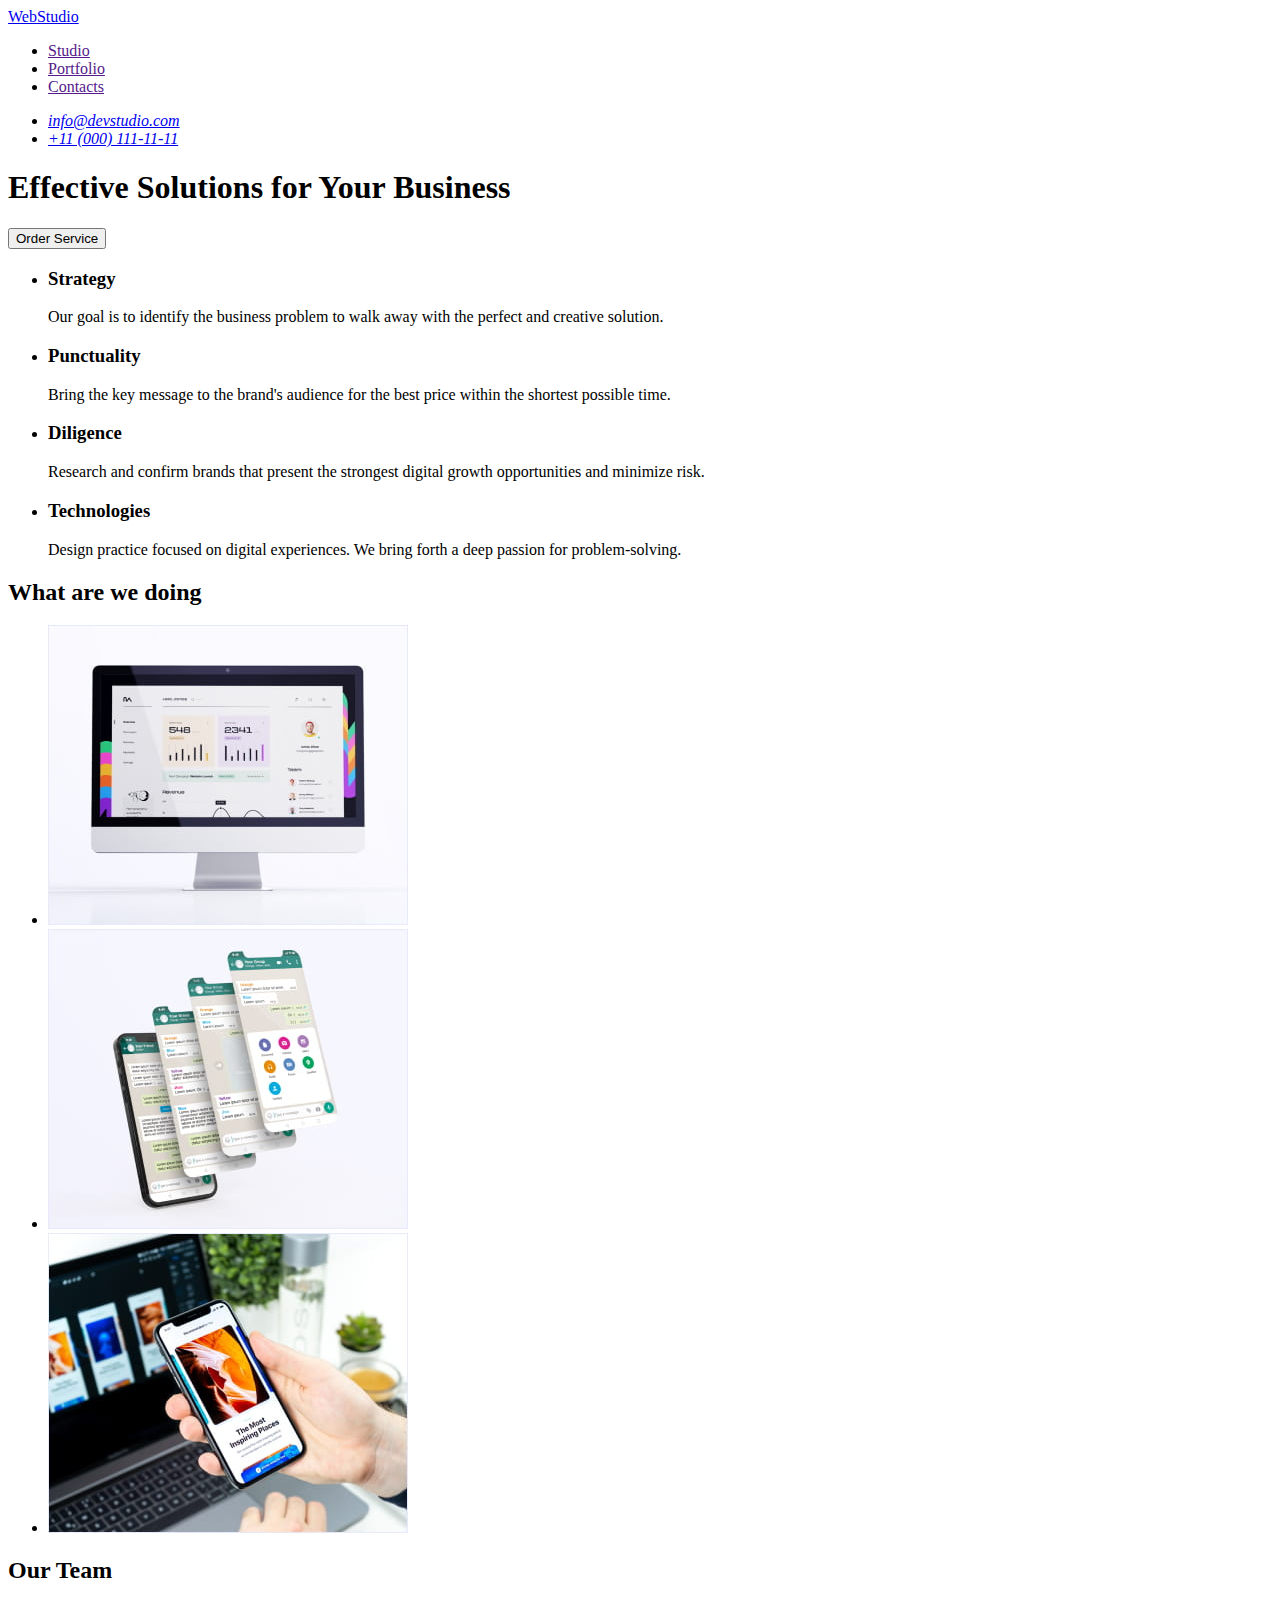
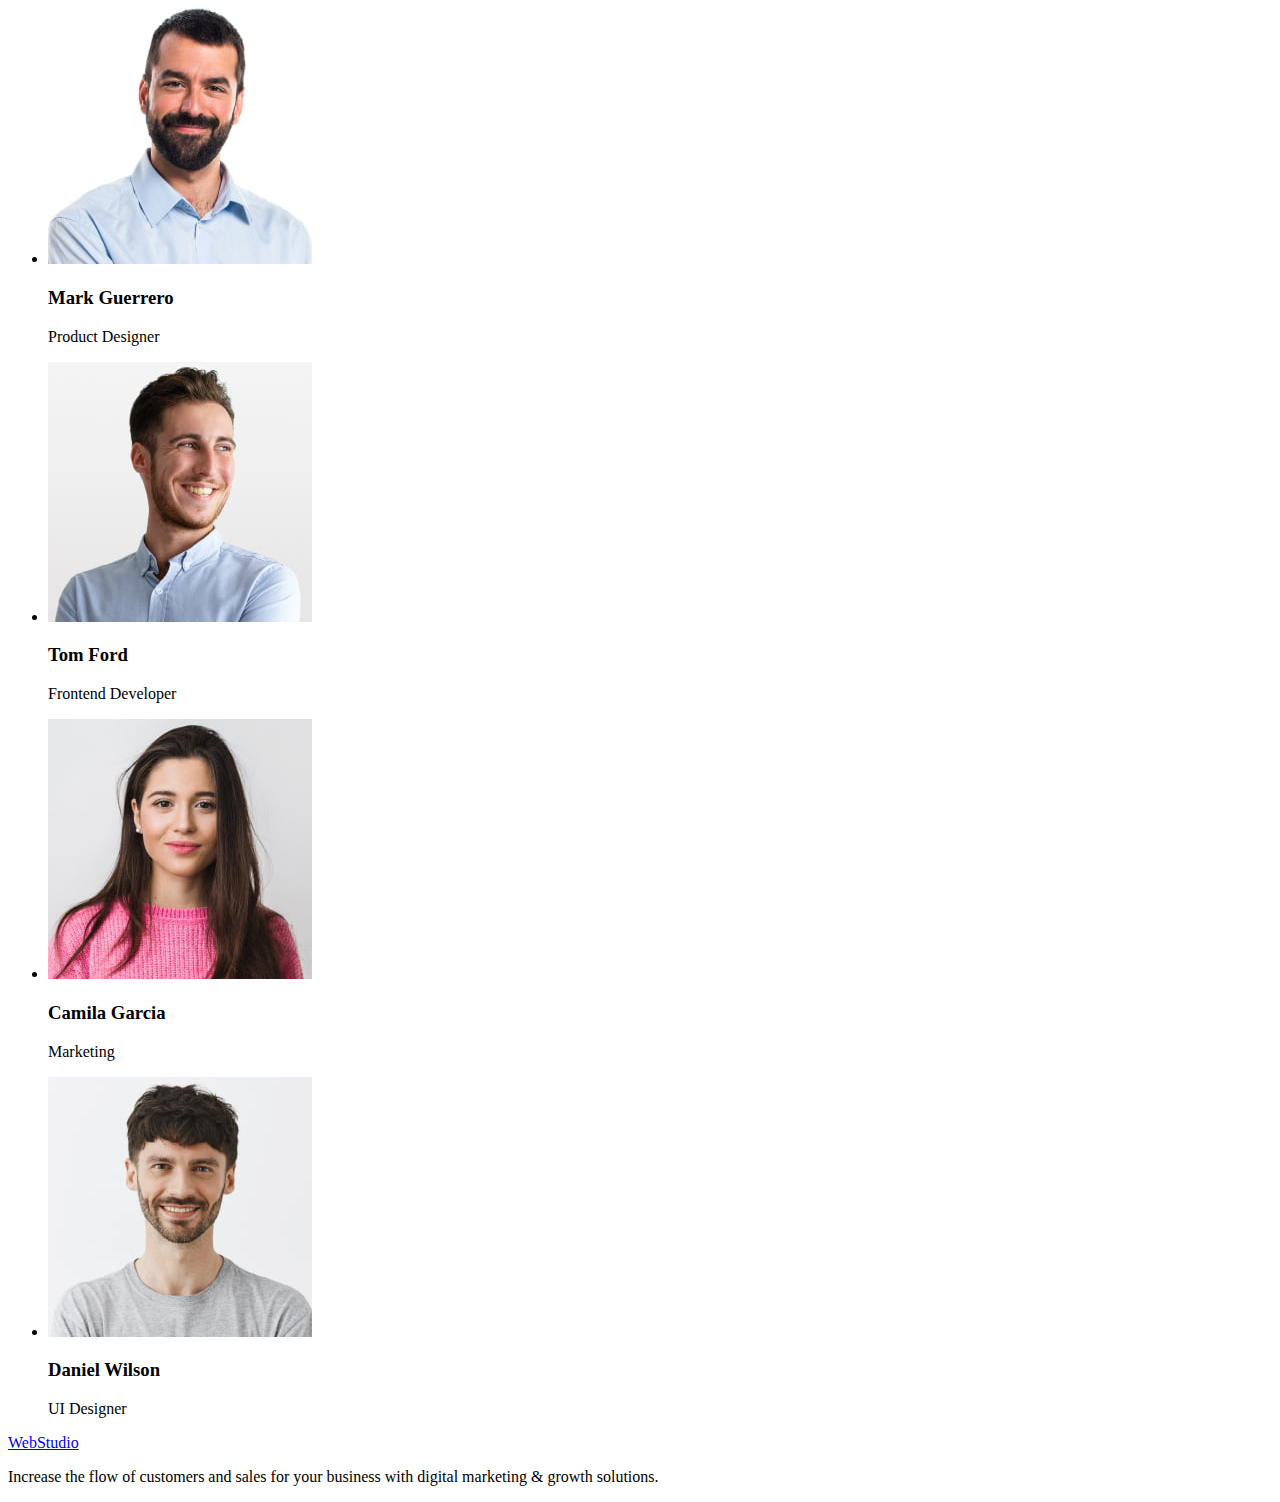
==== index.html @ e500a199 "Initial commit" ====
<!DOCTYPE html>
<html lang="en">
  <head>
    <meta charset="UTF-8" />
    <meta http-equiv="X-UA-Compatible" content="IE=edge" />
    <meta name="viewport" content="width=device-width, initial-scale=1.0" />
    <title>WebStudio</title>
  </head>
  <body>
    <header>
      <!-- Navigation -->
      <nav>
        <a href="./index.html">WebStudio</a>
        <ul>
          <li>
            <a href="">Studio</a>
          </li>
          <li>
            <a href="">Portfolio</a>
          </li>
          <li>
            <a href="">Contacts</a>
          </li>
        </ul>
      </nav>

      <!-- Contacts -->
      <address>
        <ul>
          <li><a href="mailto:info@devstudio.com">info@devstudio.com</a></li>
          <li><a href="tel:+110001111111">+11 (000) 111-11-11</a></li>
        </ul>
      </address>
    </header>

    <!-- Main Content -->
    <main>
      <!-- Hero Section -->
      <section>
        <h1>Effective Solutions for Your Business</h1>
        <button type="button">Order Service</button>
      </section>

      <!-- Advantages -->
      <section>
        <h2 hidden>Our advantages</h2>
        <ul>
          <li>
            <h3>Strategy</h3>
            <p>
              Our goal is to identify the business problem to walk away with the
              perfect and creative solution.
            </p>
          </li>
          <li>
            <h3>Punctuality</h3>
            <p>
              Bring the key message to the brand's audience for the best price
              within the shortest possible time.
            </p>
          </li>
          <li>
            <h3>Diligence</h3>
            <p>
              Research and confirm brands that present the strongest digital
              growth opportunities and minimize risk.
            </p>
          </li>
          <li>
            <h3>Technologies</h3>
            <p>
              Design practice focused on digital experiences. We bring forth a
              deep passion for problem-solving.
            </p>
          </li>
        </ul>
      </section>

      <!-- Gallery -->
      <section>
        <h2>What are we doing</h2>
        <ul>
          <li>
            <img
              src="./images/gallery/img-1.jpg"
              alt="Desktop App"
              width="360"
              height="300"
            />
          </li>
          <li>
            <img
              src="./images/gallery/img-2.jpg"
              alt="Messenger"
              width="360"
              height="300"
            />
          </li>
          <li>
            <img
              src="./images/gallery/img-3.jpg"
              alt="Mobile App"
              width="360"
              height="300"
            />
          </li>
        </ul>
      </section>

      <!-- Team -->
      <section>
        <h2>Our Team</h2>
        <ul>
          <li>
            <img
              src="./images/team/card-1.jpg"
              alt="Mark Guerrero"
              width="264"
              height="260"
            />
            <h3>Mark Guerrero</h3>
            <p>Product Designer</p>
          </li>
          <li>
            <img
              src="./images/team/card-2.jpg"
              alt="Tom Ford"
              width="264"
              height="260"
            />
            <h3>Tom Ford</h3>
            <p>Frontend Developer</p>
          </li>
          <li>
            <img
              src="./images/team/card-3.jpg"
              alt="Camila Garcia"
              width="264"
              height="260"
            />
            <h3>Camila Garcia</h3>
            <p>Marketing</p>
          </li>
          <li>
            <img
              src="./images/team/card-4.jpg"
              alt="Daniel Wilson"
              width="264"
              height="260"
            />
            <h3>Daniel Wilson</h3>
            <p>UI Designer</p>
          </li>
        </ul>
      </section>
    </main>
    <footer>
      <a href="./index.html">WebStudio</a>
      <p>
        Increase the flow of customers and sales for your business with digital
        marketing & growth solutions.
      </p>
    </footer>
  </body>
</html>
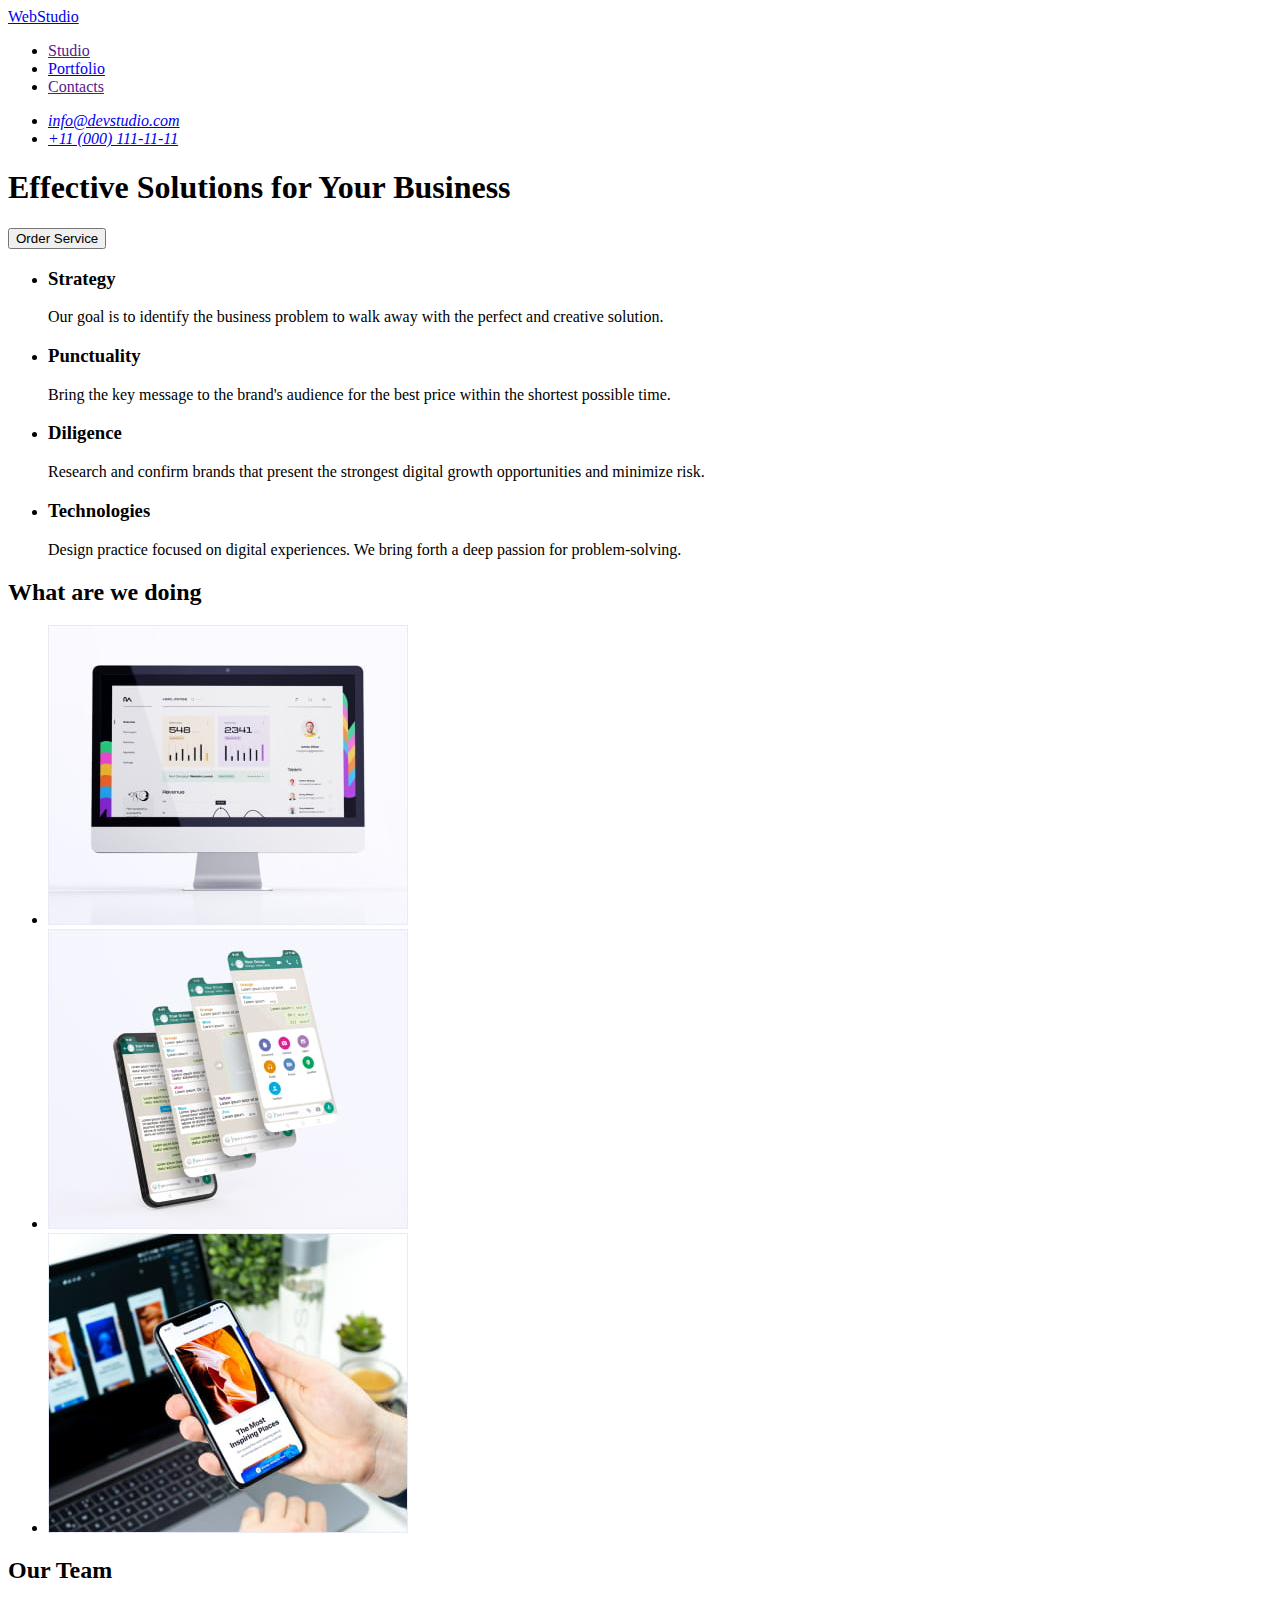
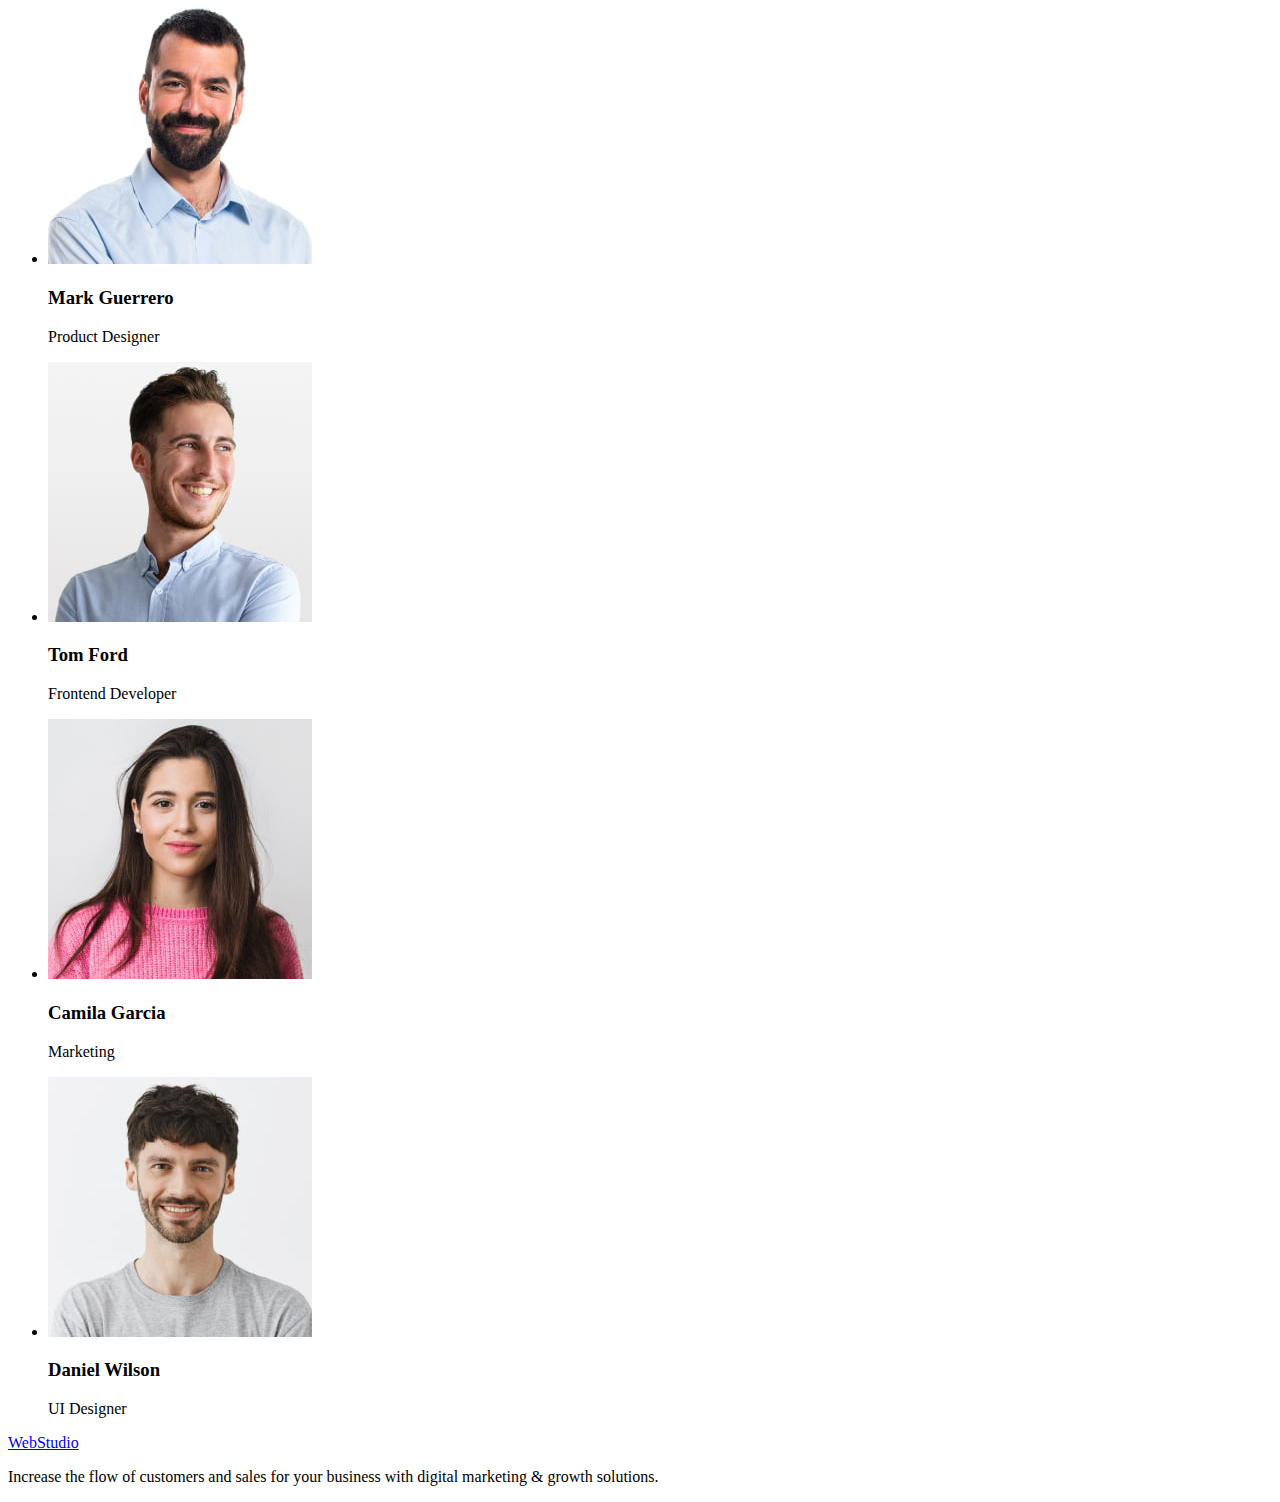
==== commit 677d6bc1: "create portfolio.html" ====
--- a/index.html
+++ b/index.html
@@ -16,7 +16,7 @@
             <a href="">Studio</a>
           </li>
           <li>
-            <a href="">Portfolio</a>
+            <a href="./portfolio.html">Portfolio</a>
           </li>
           <li>
             <a href="">Contacts</a>
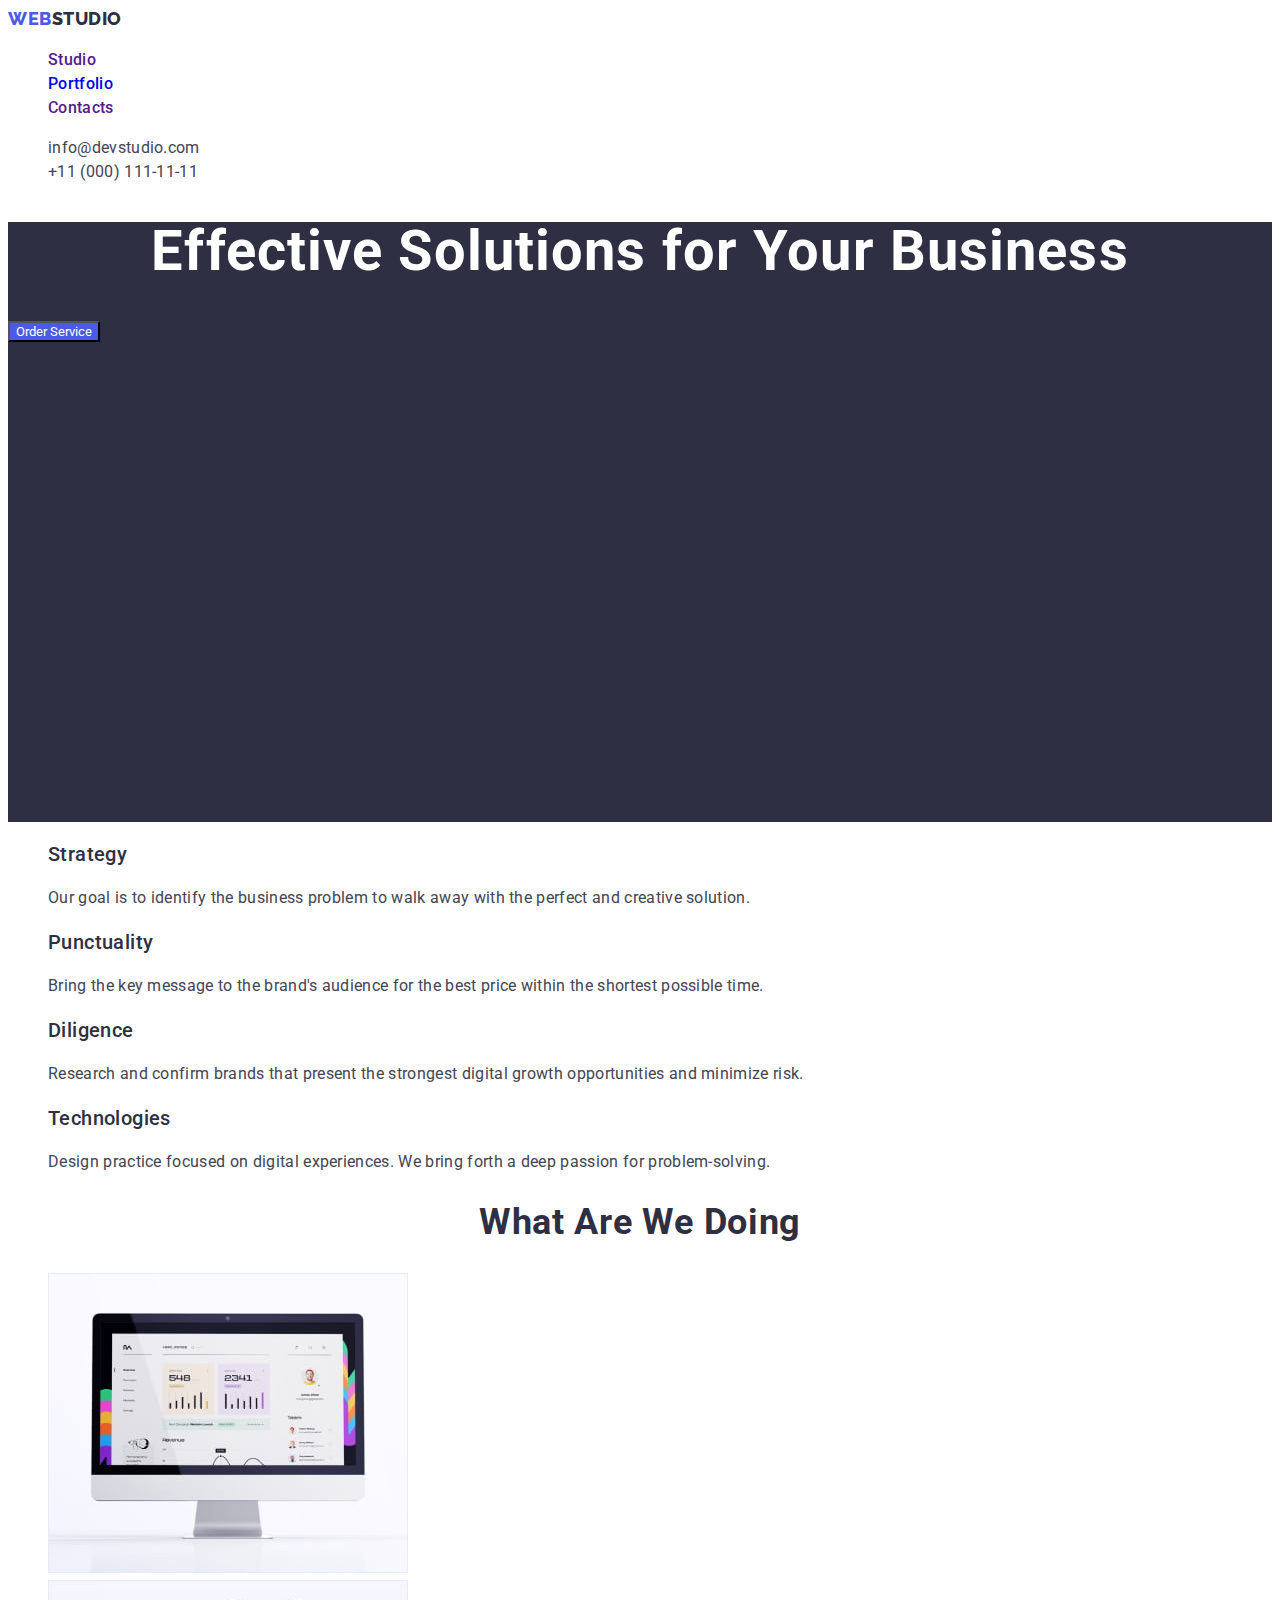
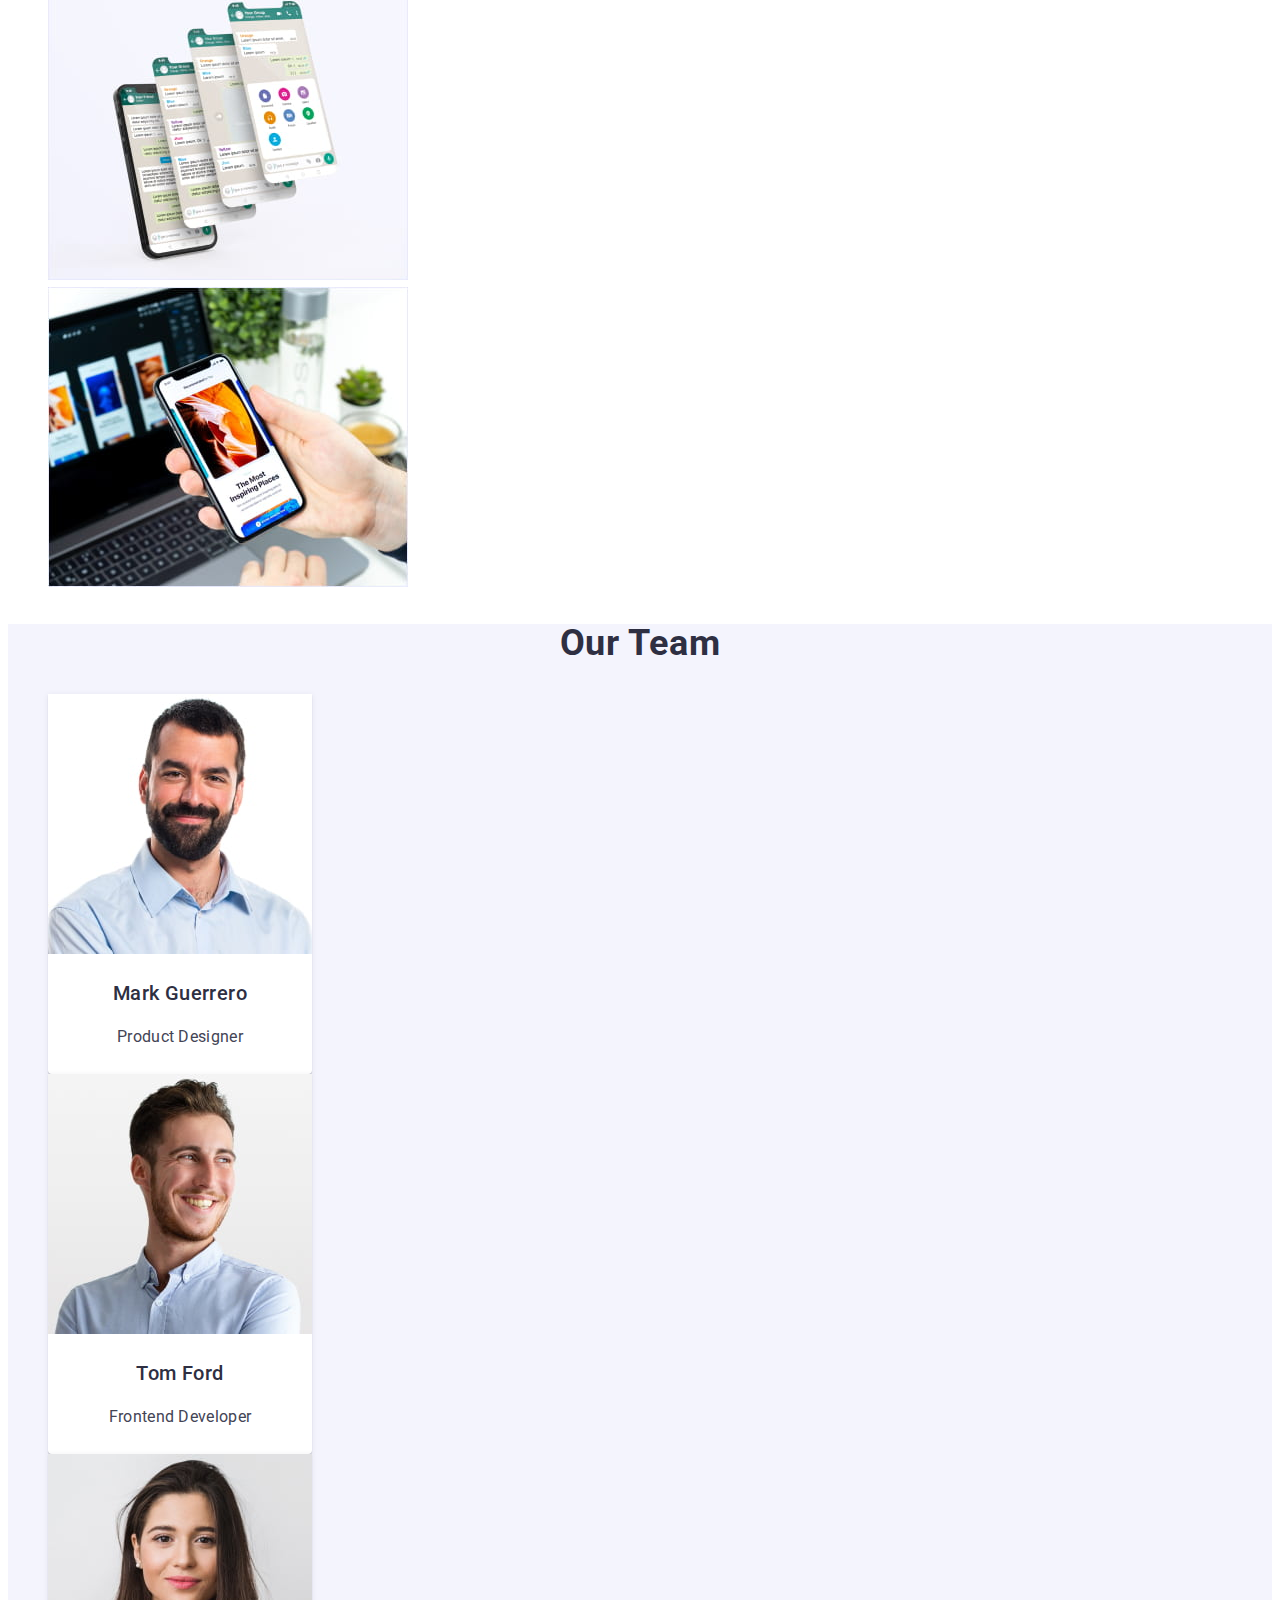
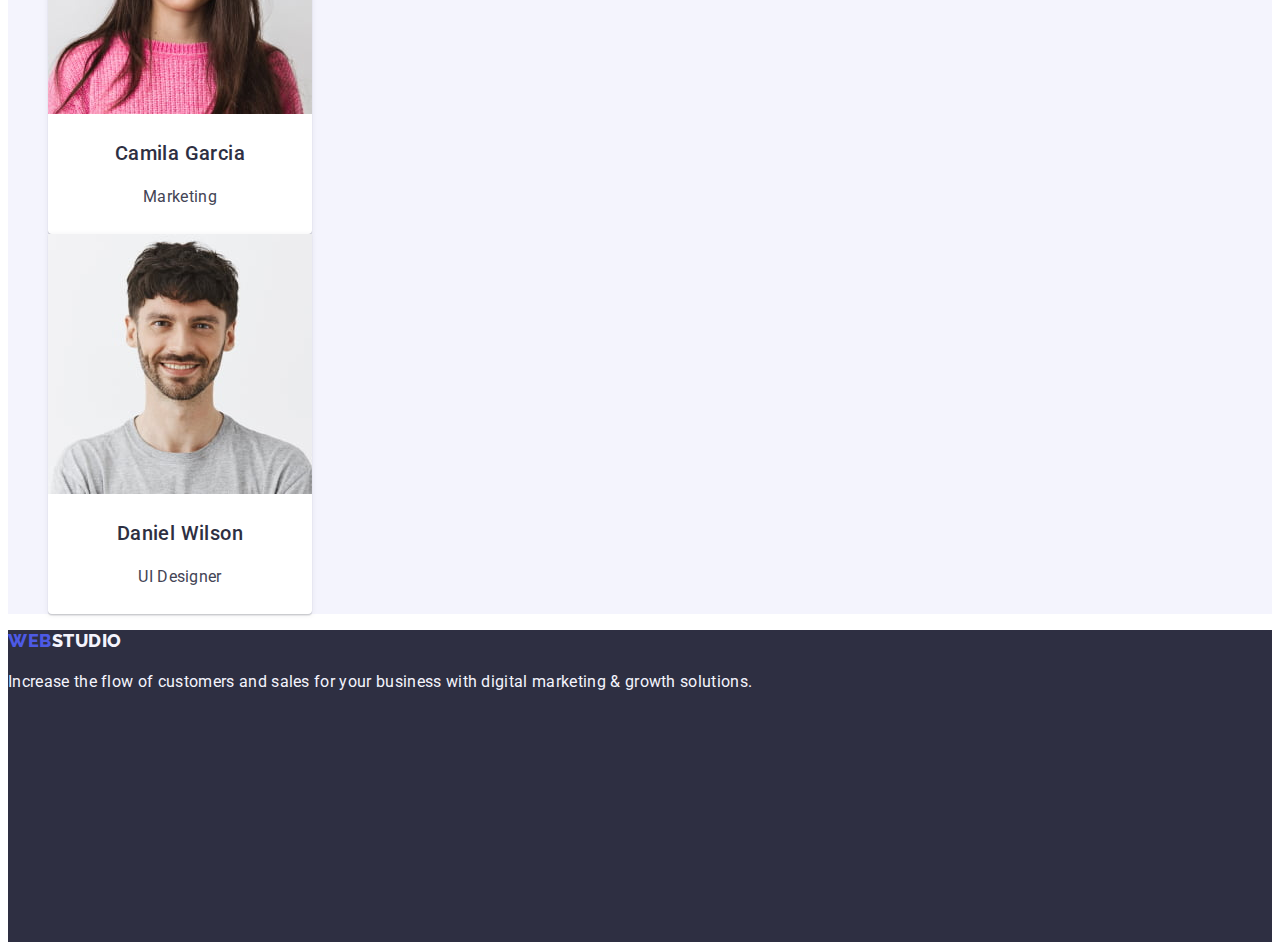
==== commit ff42258f: "add styles.css" ====
--- a/index.html
+++ b/index.html
@@ -4,31 +4,48 @@
     <meta charset="UTF-8" />
     <meta http-equiv="X-UA-Compatible" content="IE=edge" />
     <meta name="viewport" content="width=device-width, initial-scale=1.0" />
+    <link rel="preconnect" href="https://fonts.googleapis.com" />
+    <link rel="preconnect" href="https://fonts.gstatic.com" crossorigin />
+    <link
+      href="https://fonts.googleapis.com/css2?family=Raleway:wght@800&family=Roboto:wght@400;500;700&display=swap"
+      rel="stylesheet"
+    />
+    <link rel="stylesheet" href="./css/styles.css" />
     <title>WebStudio</title>
   </head>
   <body>
     <header>
       <!-- Navigation -->
-      <nav>
-        <a href="./index.html">WebStudio</a>
-        <ul>
-          <li>
-            <a href="">Studio</a>
+      <nav class="nav">
+        <a class="logo link" href="./index.html"
+          >Web<span class="logo-part">Studio</span></a
+        >
+        <ul class="list">
+          <li class="nav-item">
+            <a class="link" href="">Studio</a>
           </li>
-          <li>
-            <a href="./portfolio.html">Portfolio</a>
+          <li class="nav-item">
+            <a class="link" href="./portfolio.html">Portfolio</a>
           </li>
-          <li>
-            <a href="">Contacts</a>
+          <li class="nav-item">
+            <a class="link" href="">Contacts</a>
           </li>
         </ul>
       </nav>
 
       <!-- Contacts -->
-      <address>
-        <ul>
-          <li><a href="mailto:info@devstudio.com">info@devstudio.com</a></li>
-          <li><a href="tel:+110001111111">+11 (000) 111-11-11</a></li>
+      <address class="contacts">
+        <ul class="list">
+          <li>
+            <a class="contacts-item link" href="mailto:info@devstudio.com"
+              >info@devstudio.com</a
+            >
+          </li>
+          <li>
+            <a class="contacts-item link" href="tel:+110001111111"
+              >+11 (000) 111-11-11</a
+            >
+          </li>
         </ul>
       </address>
     </header>
@@ -36,38 +53,38 @@
     <!-- Main Content -->
     <main>
       <!-- Hero Section -->
-      <section>
-        <h1>Effective Solutions for Your Business</h1>
-        <button type="button">Order Service</button>
+      <section class="hero">
+        <h1 class="hero-title">Effective Solutions for Your Business</h1>
+        <button type="button" class="btn">Order Service</button>
       </section>
 
       <!-- Advantages -->
-      <section>
-        <h2 hidden>Our advantages</h2>
-        <ul>
+      <section class="section">
+        <h2 class="visually-hidden">Our advantages</h2>
+        <ul class="list">
           <li>
-            <h3>Strategy</h3>
+            <h3 class="sub-title">Strategy</h3>
             <p>
               Our goal is to identify the business problem to walk away with the
               perfect and creative solution.
             </p>
           </li>
           <li>
-            <h3>Punctuality</h3>
+            <h3 class="sub-title">Punctuality</h3>
             <p>
               Bring the key message to the brand's audience for the best price
               within the shortest possible time.
             </p>
           </li>
           <li>
-            <h3>Diligence</h3>
+            <h3 class="sub-title">Diligence</h3>
             <p>
               Research and confirm brands that present the strongest digital
               growth opportunities and minimize risk.
             </p>
           </li>
           <li>
-            <h3>Technologies</h3>
+            <h3 class="sub-title">Technologies</h3>
             <p>
               Design practice focused on digital experiences. We bring forth a
               deep passion for problem-solving.
@@ -77,9 +94,9 @@
       </section>
 
       <!-- Gallery -->
-      <section>
-        <h2>What are we doing</h2>
-        <ul>
+      <section class="section">
+        <h2 class="section-title">What are we doing</h2>
+        <ul class="list">
           <li>
             <img
               src="./images/gallery/img-1.jpg"
@@ -108,55 +125,57 @@
       </section>
 
       <!-- Team -->
-      <section>
-        <h2>Our Team</h2>
-        <ul>
-          <li>
+      <section class="team-section">
+        <h2 class="section-title">Our Team</h2>
+        <ul class="list">
+          <li class="team-card">
             <img
               src="./images/team/card-1.jpg"
               alt="Mark Guerrero"
               width="264"
               height="260"
             />
-            <h3>Mark Guerrero</h3>
-            <p>Product Designer</p>
+            <h3 class="sub-title card-text">Mark Guerrero</h3>
+            <p class="card-text">Product Designer</p>
           </li>
-          <li>
+          <li class="team-card">
             <img
               src="./images/team/card-2.jpg"
               alt="Tom Ford"
               width="264"
               height="260"
             />
-            <h3>Tom Ford</h3>
-            <p>Frontend Developer</p>
+            <h3 class="sub-title card-text">Tom Ford</h3>
+            <p class="card-text">Frontend Developer</p>
           </li>
-          <li>
+          <li class="team-card">
             <img
               src="./images/team/card-3.jpg"
               alt="Camila Garcia"
               width="264"
               height="260"
             />
-            <h3>Camila Garcia</h3>
-            <p>Marketing</p>
+            <h3 class="sub-title card-text">Camila Garcia</h3>
+            <p class="card-text">Marketing</p>
           </li>
-          <li>
+          <li class="team-card">
             <img
               src="./images/team/card-4.jpg"
               alt="Daniel Wilson"
               width="264"
               height="260"
             />
-            <h3>Daniel Wilson</h3>
-            <p>UI Designer</p>
+            <h3 class="sub-title card-text">Daniel Wilson</h3>
+            <p class="card-text">UI Designer</p>
           </li>
         </ul>
       </section>
     </main>
-    <footer>
-      <a href="./index.html">WebStudio</a>
-      <p>
+    <footer class="footer">
+      <a class="logo link" href="./index.html"
+        >Web<span class="logo-part-footer">Studio</span></a
+      >
+      <p class="footer-text">
         Increase the flow of customers and sales for your business with digital
         marketing & growth solutions.
       </p>
--- a/css/styles.css
+++ b/css/styles.css
@@ -0,0 +1,206 @@
+:root {
+  --color-iris: #4d5ae5;
+  --color-ocean: #404bbf;
+  --color-navy-blue: #2e2f42;
+  --color-green: #31d0aa;
+  --color-slate: #434455;
+  --color-light-slate: #8e8f99;
+  --color-cornflower: #e7e9fc;
+  --color-cloud: #f4f4fd;
+  --color-navy-blue-modal: #2e2f42;
+  --color-grey: #2e2f42;
+  --color-white: #ffffff;
+  --color-dairy: #fcfcfc;
+}
+
+/**
+  |============================
+  | Hidden elements
+  |============================
+*/
+.visually-hidden {
+  position: absolute;
+  width: 1px;
+  height: 1px;
+  margin: -1px;
+  border: 0;
+  padding: 0;
+
+  white-space: nowrap;
+  clip-path: inset(100%);
+  clip: rect(0 0 0 0);
+  overflow: hidden;
+}
+
+/**
+  |============================
+  | Links and list
+  |============================
+*/
+
+.link {
+  text-decoration: none;
+}
+
+.list {
+  list-style: none;
+}
+/**
+  |============================
+  | Studio
+  |============================
+*/
+body {
+  background-color: #fff;
+  font-family: 'Roboto', sans-serif;
+  font-size: 16px;
+  line-height: 1.5;
+  letter-spacing: 0.02em;
+
+  color: var(--color-slate);
+}
+
+.logo {
+  font-family: 'Raleway', sans-serif;
+  font-style: normal;
+  font-weight: 800;
+  font-size: 18px;
+  line-height: 1.17;
+  letter-spacing: 0.03em;
+  text-transform: uppercase;
+
+  color: var(--color-iris);
+}
+
+.logo > .logo-part {
+  color: var(--color-navy-blue);
+}
+
+.logo > .logo-part-footer {
+  color: var(--color-cloud);
+}
+
+.nav-item {
+  font-weight: 500;
+  font-size: 16px;
+  line-height: 1.5;
+  letter-spacing: 0.02em;
+
+  color: var(--color-navy-blue);
+}
+
+.nav-item:hover,
+.nav-item:focus {
+  color: var(--color-ocean);
+}
+
+.contacts-item {
+  font-style: normal;
+  color: var(--color-slate);
+}
+
+.contacts-item:hover,
+.contacts-item:focus {
+  color: var(--color-ocean);
+}
+
+.btn {
+  font-family: inherit;
+  cursor: pointer;
+  background-color: var(--color-iris);
+  color: var(--color-white);
+}
+
+.btn:hover,
+.btn:focus {
+  background-color: var(--color-ocean);
+}
+
+.hero {
+  background-color: var(--color-navy-blue);
+  height: 600px;
+}
+
+.hero-title {
+  font-weight: 700;
+  font-size: 56px;
+  line-height: 1.07;
+  text-align: center;
+  letter-spacing: 0.02em;
+
+  color: var(--color-white);
+}
+
+.team-section {
+  background-color: var(--color-cloud);
+}
+
+.section-title {
+  font-weight: 700;
+  font-size: 36px;
+  line-height: 1.11;
+
+  text-align: center;
+  letter-spacing: 0.02em;
+  text-transform: capitalize;
+
+  color: var(--color-navy-blue);
+}
+
+.sub-title {
+  font-weight: 500;
+  font-size: 20px;
+  line-height: 1.2;
+  letter-spacing: 0.02em;
+
+  color: var(--color-navy-blue);
+}
+
+.team-card {
+  width: 264px;
+  height: 380px;
+  background: #ffffff;
+  box-shadow: 0px 1px 6px rgba(46, 47, 66, 0.08),
+    0px 1px 1px rgba(46, 47, 66, 0.16), 0px 2px 1px rgba(46, 47, 66, 0.08);
+  border-radius: 0px 0px 4px 4px;
+}
+
+.card-text {
+  text-align: center;
+}
+
+.footer {
+  height: 312px;
+  background-color: var(--color-navy-blue);
+}
+
+.footer-text {
+  color: var(--color-cloud);
+}
+
+/**
+  |============================
+  | Portfolio
+  |============================
+*/
+.filter-btn {
+  background: var(--color-cloud);
+  border: 1px solid var(--color-cornflower);
+  border-radius: 4px;
+  color: var(--color-iris);
+}
+
+.filter-btn:hover,
+.filter-btn:focus,
+.filter-btn:active {
+  background: var(--color-ocean);
+  color: var(--color-white);
+}
+
+.portfolio-card {
+  box-sizing: border-box;
+
+  width: 360px;
+  height: 420px;
+  border: 1px solid var(--color-cornflower);
+}
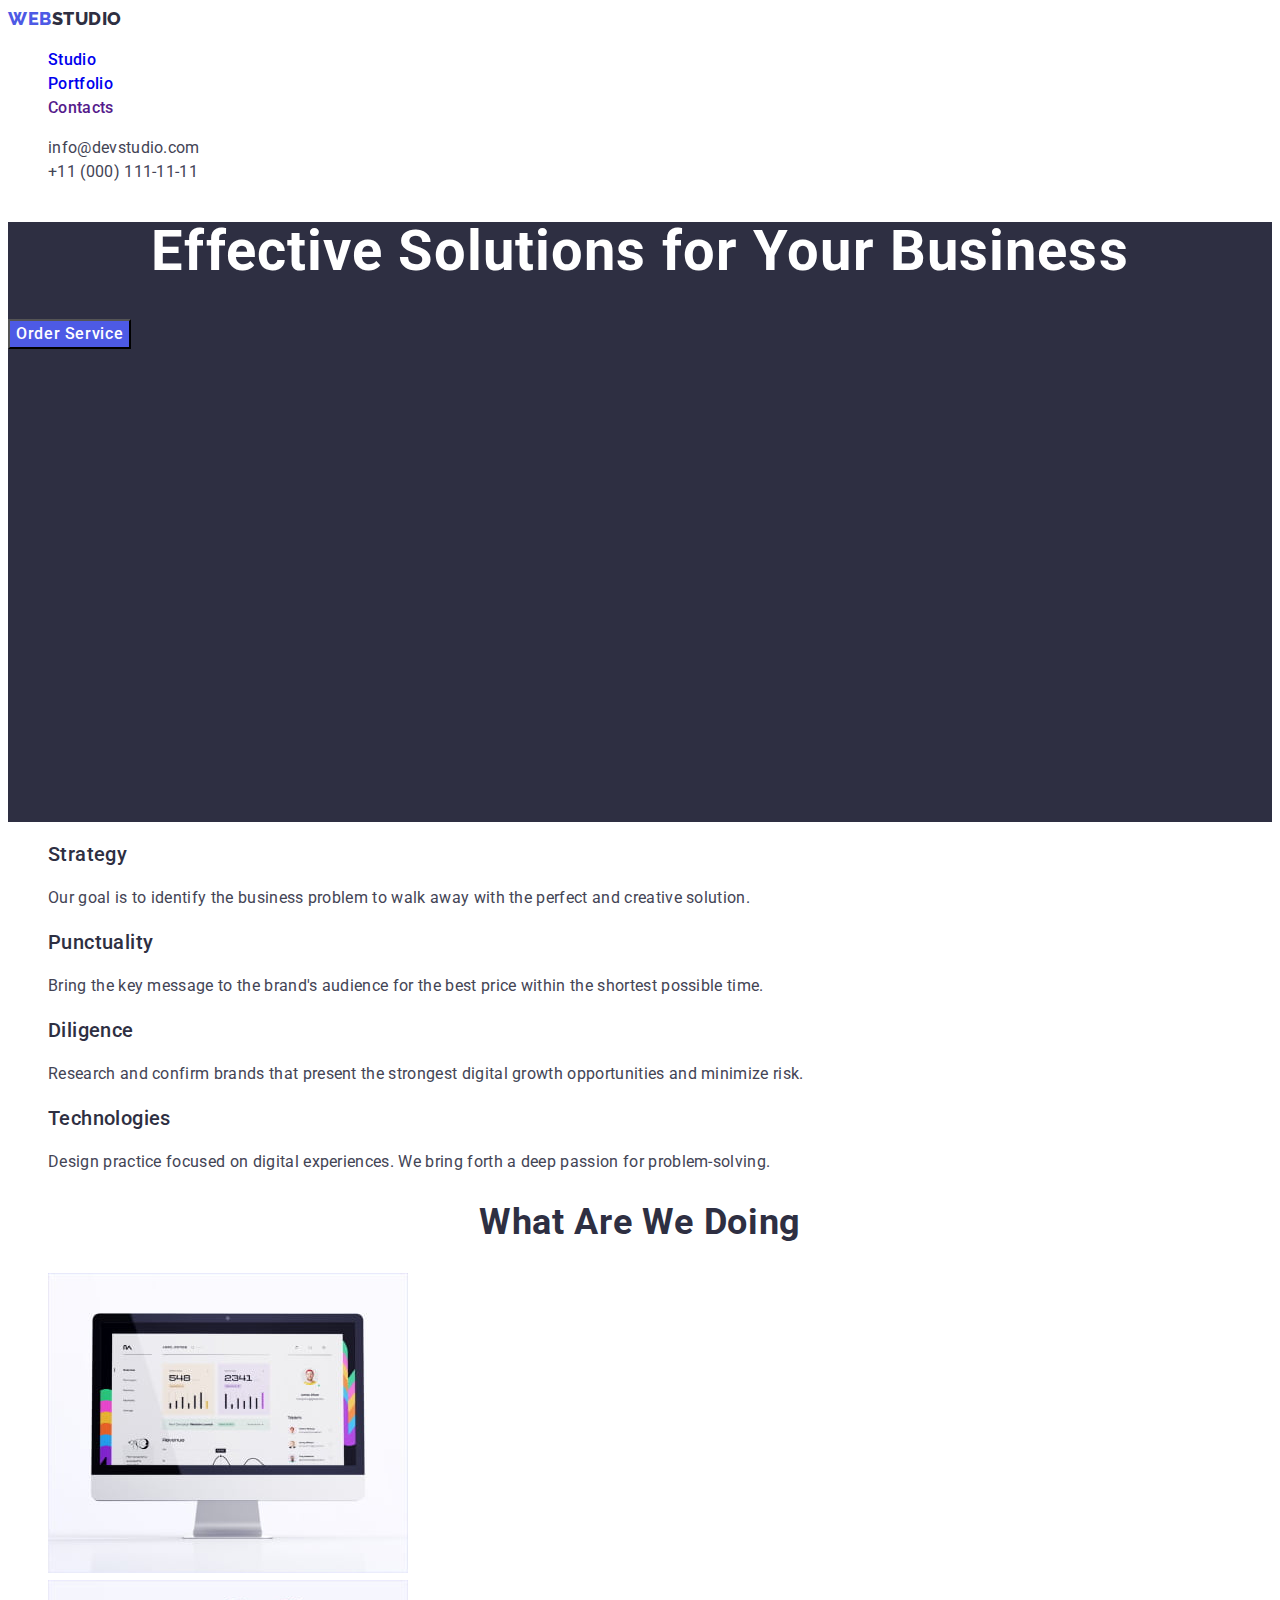
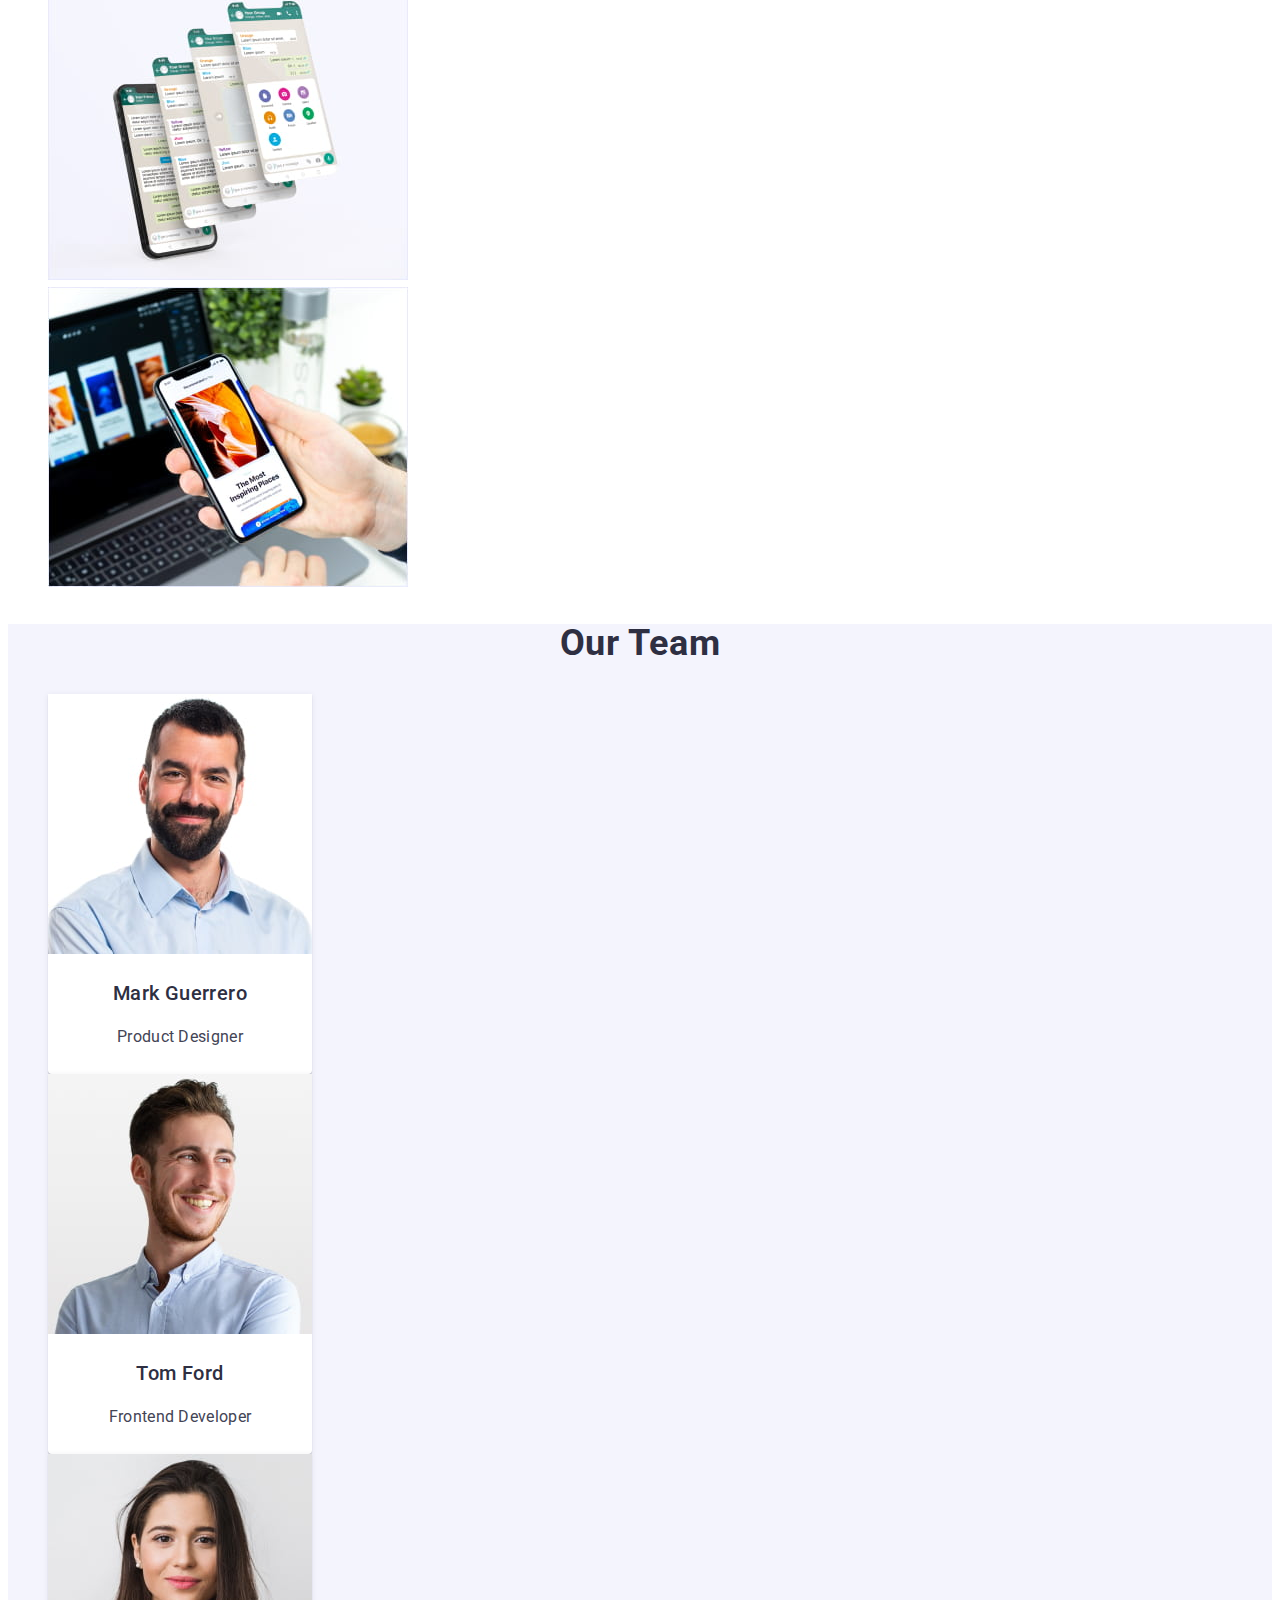
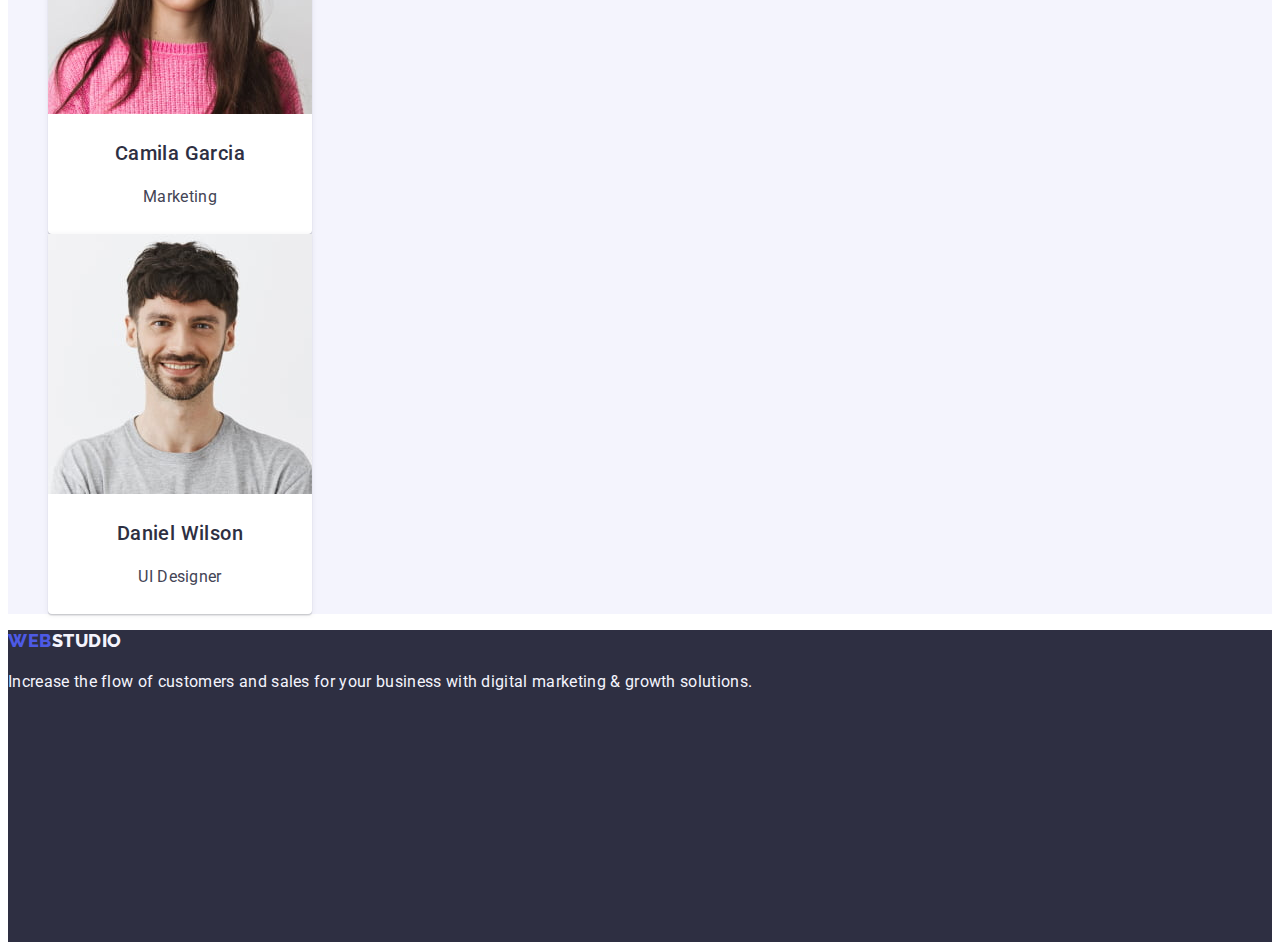
==== commit 2d928785: "changes version 1" ====
--- a/index.html
+++ b/index.html
@@ -22,7 +22,7 @@
         >
         <ul class="list">
           <li class="nav-item">
-            <a class="link" href="">Studio</a>
+            <a class="link" href="./index.html">Studio</a>
           </li>
           <li class="nav-item">
             <a class="link" href="./portfolio.html">Portfolio</a>
@@ -60,7 +60,7 @@
 
       <!-- Advantages -->
       <section class="section">
-        <h2 class="visually-hidden">Our advantages</h2>
+        <h2 hidden class="visually-hidden">Our advantages</h2>
         <ul class="list">
           <li>
             <h3 class="sub-title">Strategy</h3>
--- a/css/styles.css
+++ b/css/styles.css
@@ -83,6 +83,7 @@
 .nav-item {
   font-weight: 500;
   font-size: 16px;
+  font-style: normal;
   line-height: 1.5;
   letter-spacing: 0.02em;
 
@@ -106,6 +107,11 @@
 
 .btn {
   font-family: inherit;
+  font-weight: 500;
+  font-size: 16px;
+  line-height: 1.5;
+  letter-spacing: 0.04em;
+
   cursor: pointer;
   background-color: var(--color-iris);
   color: var(--color-white);
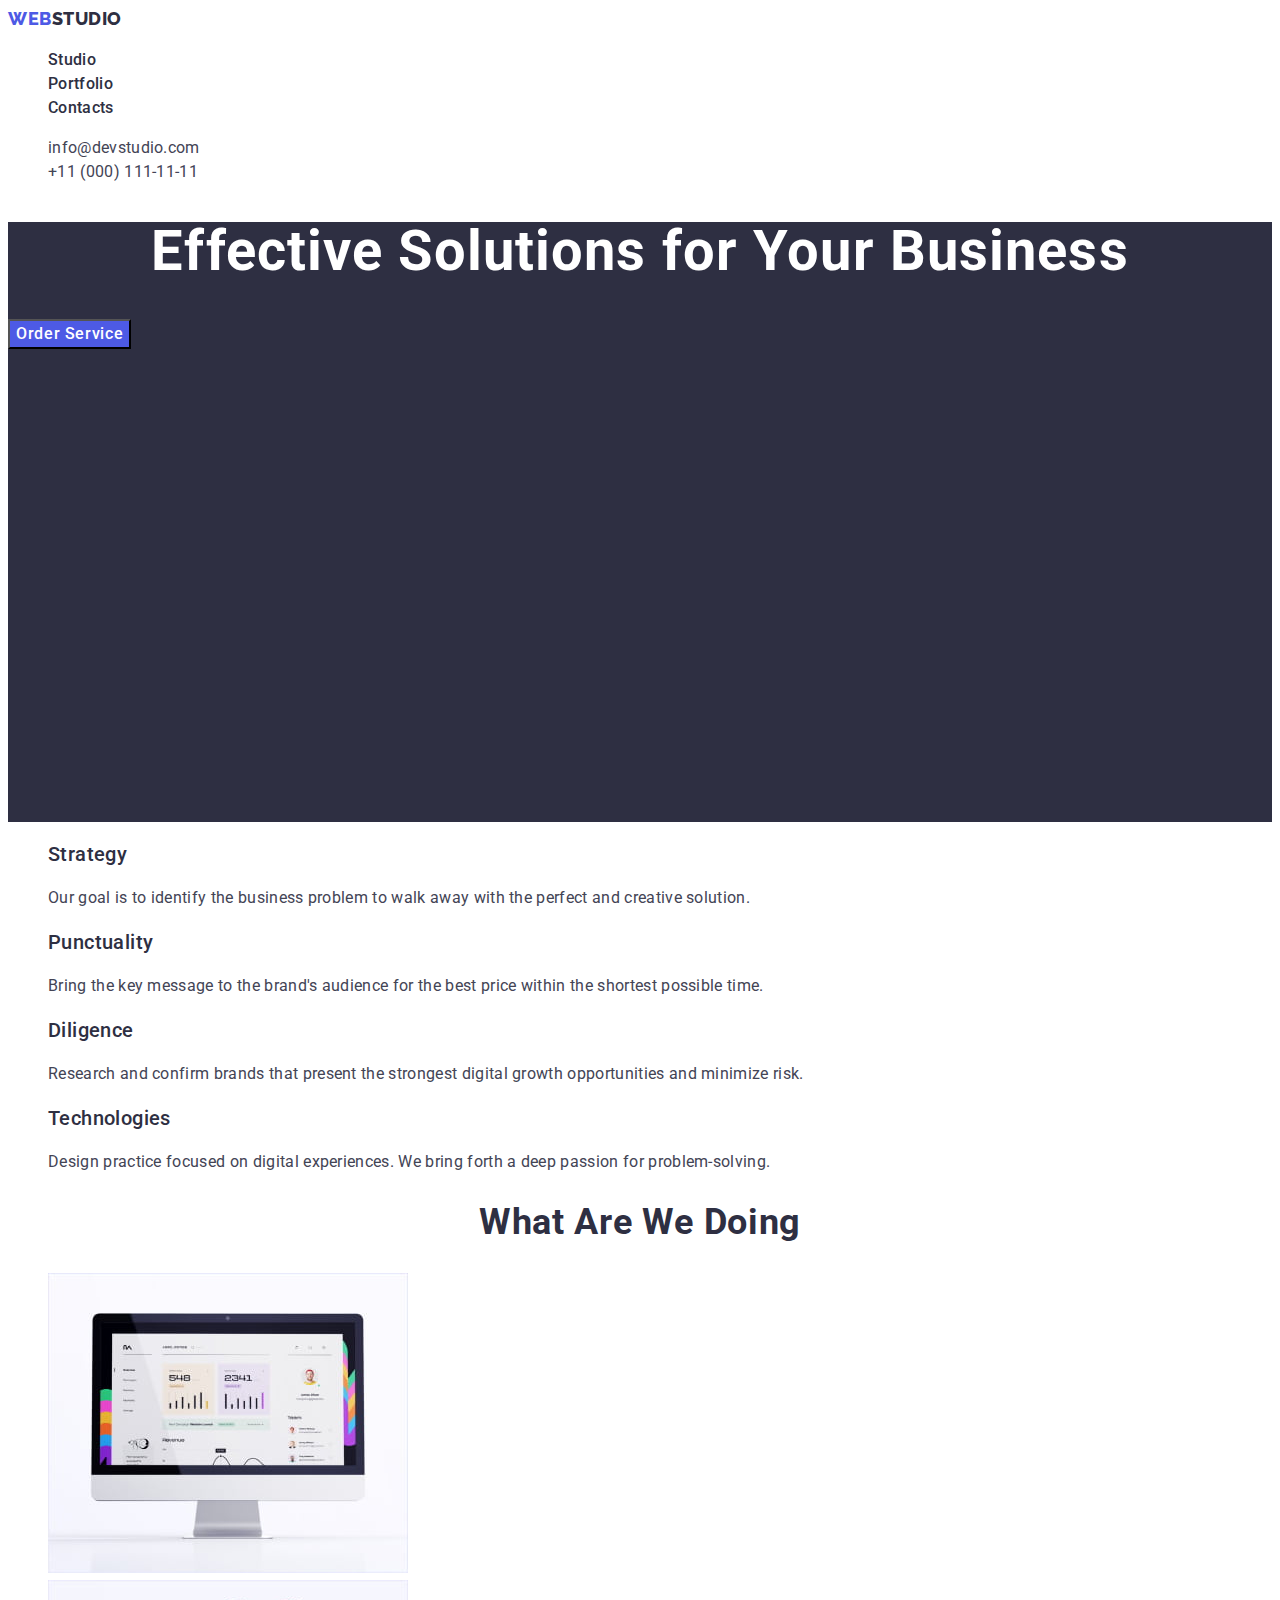
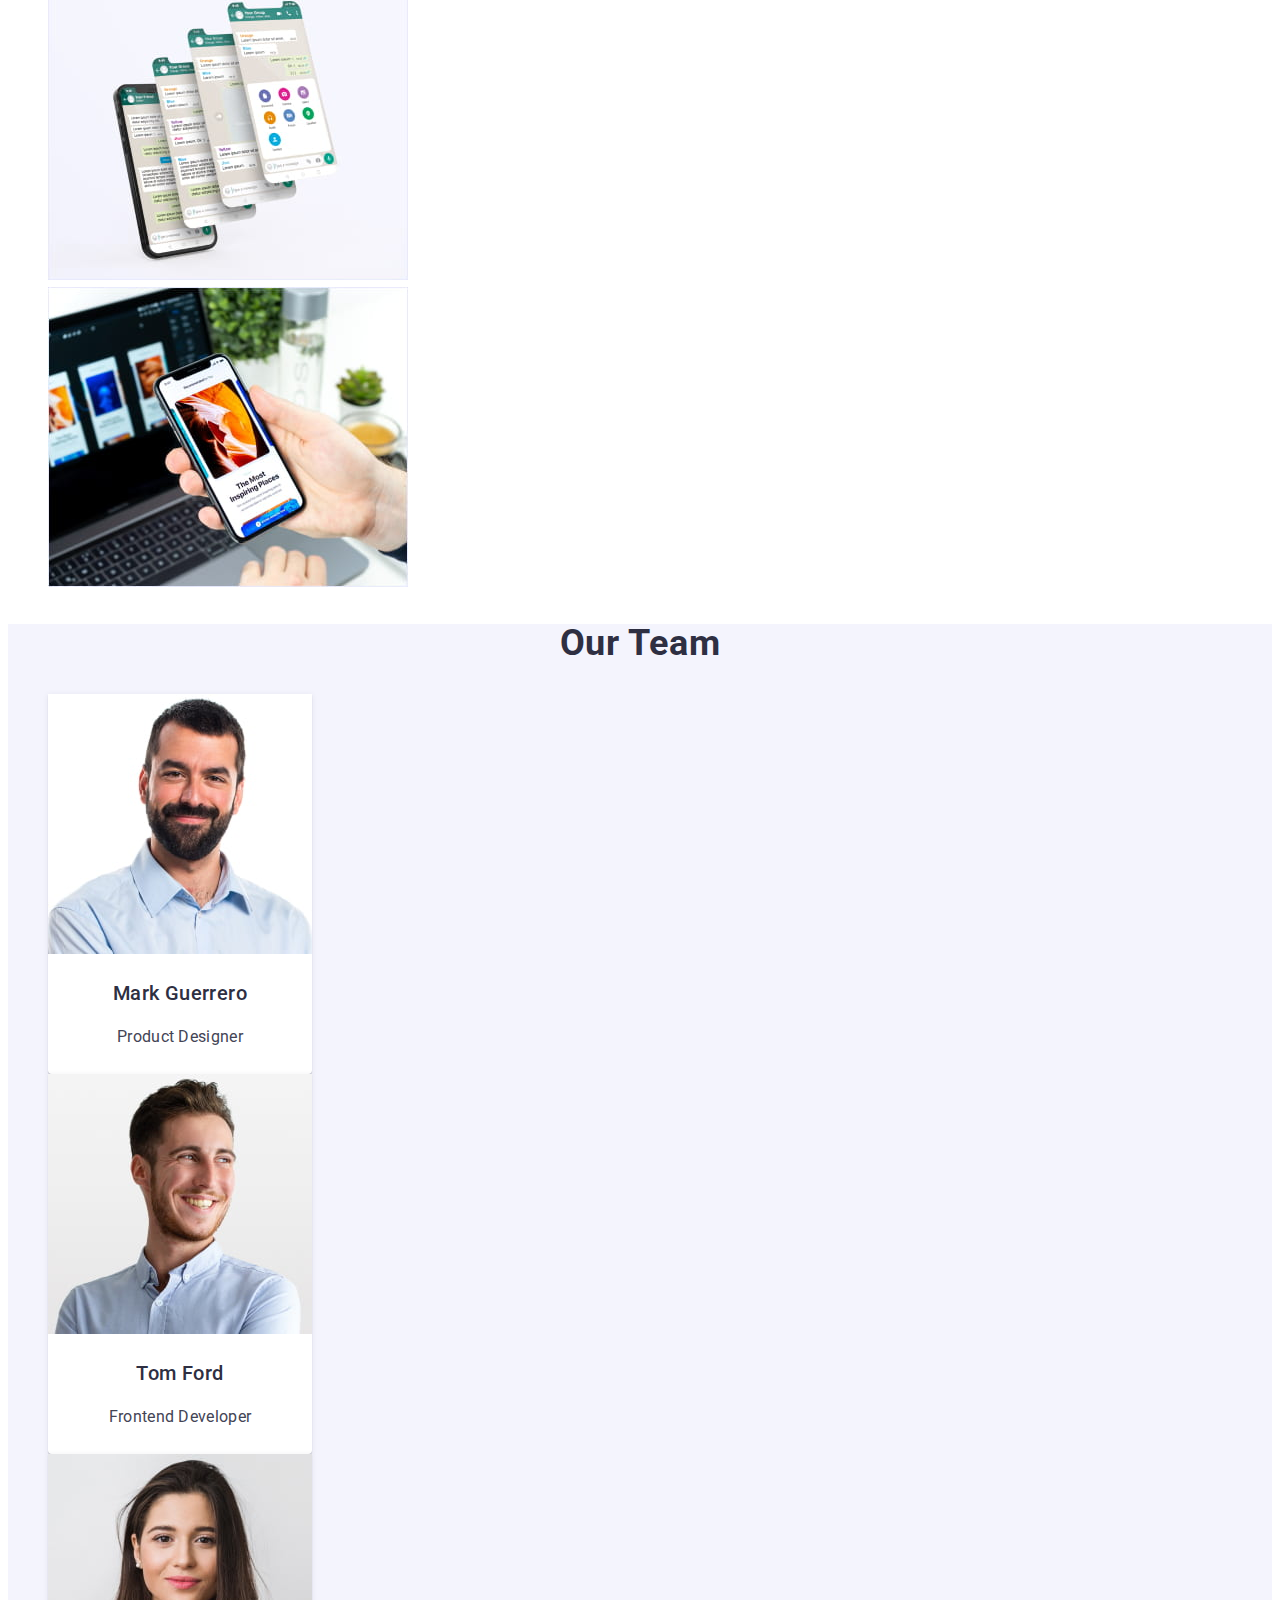
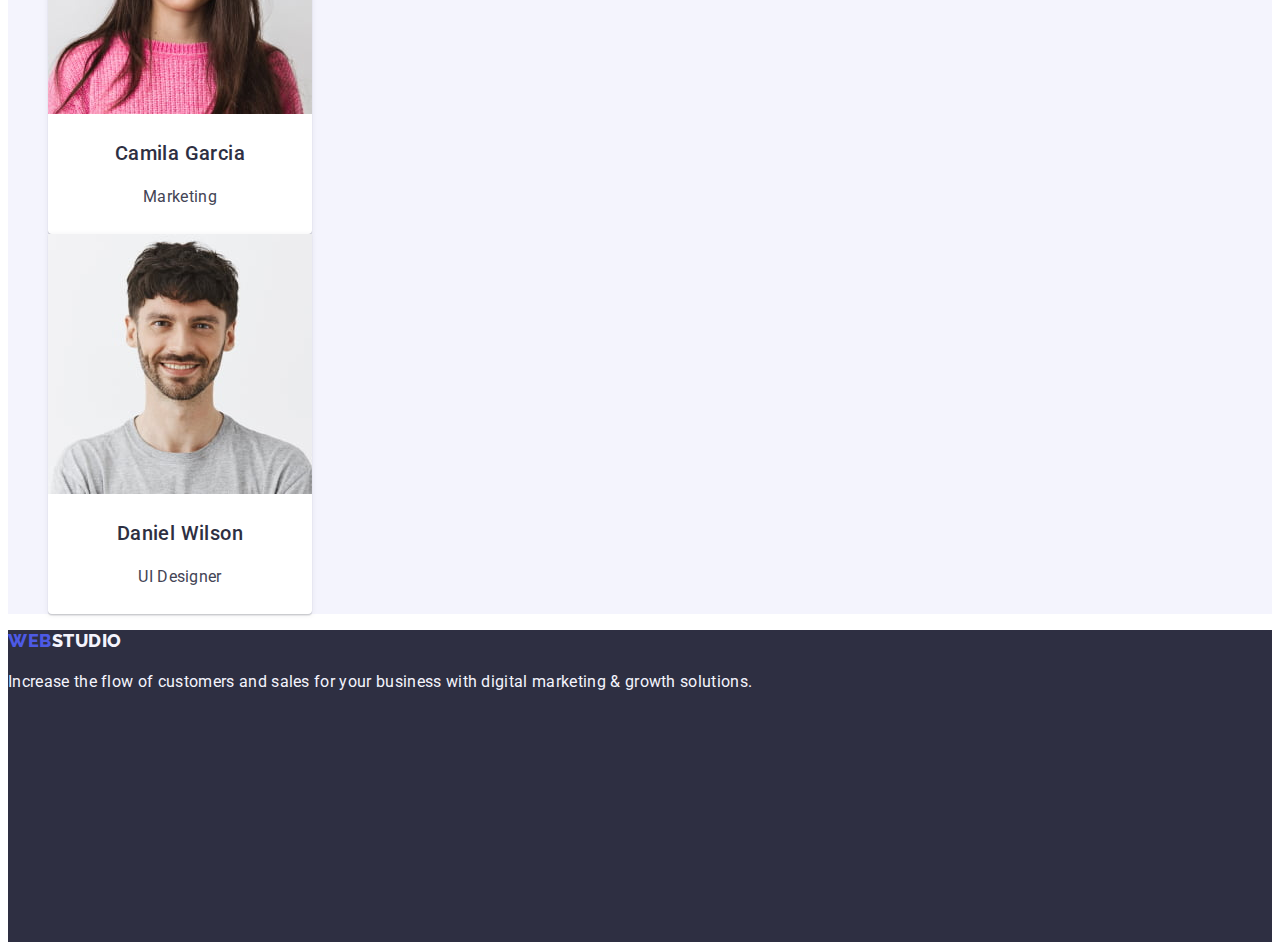
==== commit 5885d4e7: "some changes in classes" ====
--- a/index.html
+++ b/index.html
@@ -21,14 +21,14 @@
           >Web<span class="logo-part">Studio</span></a
         >
         <ul class="list">
-          <li class="nav-item">
-            <a class="link" href="./index.html">Studio</a>
+          <li>
+            <a class="nav-item link" href="./index.html">Studio</a>
           </li>
-          <li class="nav-item">
-            <a class="link" href="./portfolio.html">Portfolio</a>
+          <li>
+            <a class="nav-item link" href="./portfolio.html">Portfolio</a>
           </li>
-          <li class="nav-item">
-            <a class="link" href="">Contacts</a>
+          <li>
+            <a class="nav-item link" href="">Contacts</a>
           </li>
         </ul>
       </nav>
@@ -64,28 +64,28 @@
         <ul class="list">
           <li>
             <h3 class="sub-title">Strategy</h3>
-            <p>
+            <p class="main-text">
               Our goal is to identify the business problem to walk away with the
               perfect and creative solution.
             </p>
           </li>
           <li>
             <h3 class="sub-title">Punctuality</h3>
-            <p>
+            <p class="main-text">
               Bring the key message to the brand's audience for the best price
               within the shortest possible time.
             </p>
           </li>
           <li>
             <h3 class="sub-title">Diligence</h3>
-            <p>
+            <p class="main-text">
               Research and confirm brands that present the strongest digital
               growth opportunities and minimize risk.
             </p>
           </li>
           <li>
             <h3 class="sub-title">Technologies</h3>
-            <p>
+            <p class="main-text">
               Design practice focused on digital experiences. We bring forth a
               deep passion for problem-solving.
             </p>
--- a/css/styles.css
+++ b/css/styles.css
@@ -175,6 +175,10 @@
   text-align: center;
 }
 
+.main-text {
+  color: var(--color-slate);
+}
+
 .footer {
   height: 312px;
   background-color: var(--color-navy-blue);
@@ -190,6 +194,14 @@
   |============================
 */
 .filter-btn {
+  font-family: inherit;
+  font-weight: 500;
+  font-size: 16px;
+  line-height: 1.5;
+  letter-spacing: 0.04em;
+
+  cursor: pointer;
+
   background: var(--color-cloud);
   border: 1px solid var(--color-cornflower);
   border-radius: 4px;
